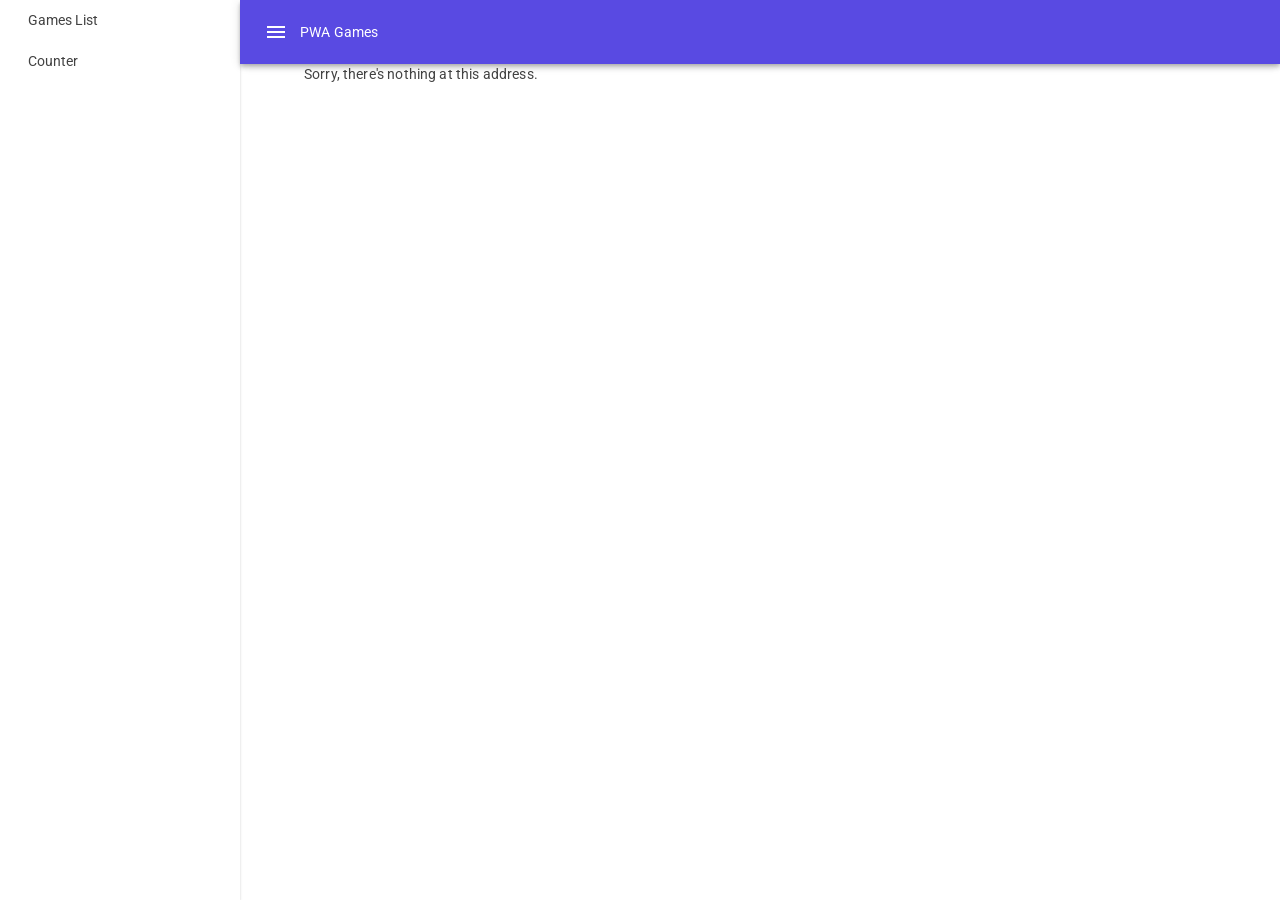
==== index.html @ 73be6ec4 "deploy: a6037261840e6a55aa03e05e1f664239f469831d" ====
<!DOCTYPE html>
<html lang="en">

<head>
    <meta charset="utf-8" />
    <meta name="viewport" content="width=device-width, initial-scale=1.0" />
    <title>Games</title>
    <base href="/" />
    <link href="https://fonts.googleapis.com/css?family=Roboto:300,400,500,700&display=swap" rel="stylesheet" />
    <link href="_content/MudBlazor/MudBlazor.min.css?v=1" rel="stylesheet" />
    <link rel="stylesheet" href="css/app.css" />
    <link href="Frontend.styles.css" rel="stylesheet" />
    <link href="manifest.webmanifest" rel="manifest" />
    <link rel="icon" type="image/png" href="favicon.png" />
    <link rel="apple-touch-icon" sizes="512x512" href="icon-512.png" />
    <link rel="apple-touch-icon" sizes="192x192" href="icon-192.png" />
</head>

<body>
    <div id="app">
        <svg class="loading-progress">
            <circle r="40%" cx="50%" cy="50%" />
            <circle r="40%" cx="50%" cy="50%" />
        </svg>
        <div class="loading-progress-text"></div>
    </div>

    <div id="blazor-error-ui">
        An unhandled error has occurred.
        <a href="." class="reload">Reload</a>
        <span class="dismiss">🗙</span>
    </div>
    <script src="_framework/blazor.webassembly.js"></script>
    <script>navigator.serviceWorker.register('service-worker.js');</script>
    <script src="_content/MudBlazor/MudBlazor.min.js?v=1"></script>
</body>

</html>
---- css/app.css ----
#blazor-error-ui {
    color-scheme: light only;
    background: lightyellow;
    bottom: 0;
    box-shadow: 0 -1px 2px rgba(0, 0, 0, 0.2);
    box-sizing: border-box;
    display: none;
    left: 0;
    padding: 0.6rem 1.25rem 0.7rem 1.25rem;
    position: fixed;
    width: 100%;
    z-index: 1000;
}

#blazor-error-ui .dismiss {
    cursor: pointer;
    position: absolute;
    right: 0.75rem;
    top: 0.5rem;
}

.blazor-error-boundary {
    background: url([data-uri]) no-repeat 1rem/1.8rem, #b32121;
    padding: 1rem 1rem 1rem 3.7rem;
    color: white;
}

.blazor-error-boundary::after {
    content: "An error has occurred."
}

.loading-progress {
    position: relative;
    display: block;
    width: 8rem;
    height: 8rem;
    margin: 20vh auto 1rem auto;
}

.loading-progress circle {
    fill: none;
    stroke: #e0e0e0;
    stroke-width: 0.6rem;
    transform-origin: 50% 50%;
    transform: rotate(-90deg);
}

.loading-progress circle:last-child {
    stroke: #1b6ec2;
    stroke-dasharray: calc(3.141 * var(--blazor-load-percentage, 0%) * 0.8), 500%;
    transition: stroke-dasharray 0.05s ease-in-out;
}

.loading-progress-text {
    position: absolute;
    text-align: center;
    font-weight: bold;
    inset: calc(20vh + 3.25rem) 0 auto 0.2rem;
}

.loading-progress-text:after {
    content: var(--blazor-load-percentage-text, "Loading");
}
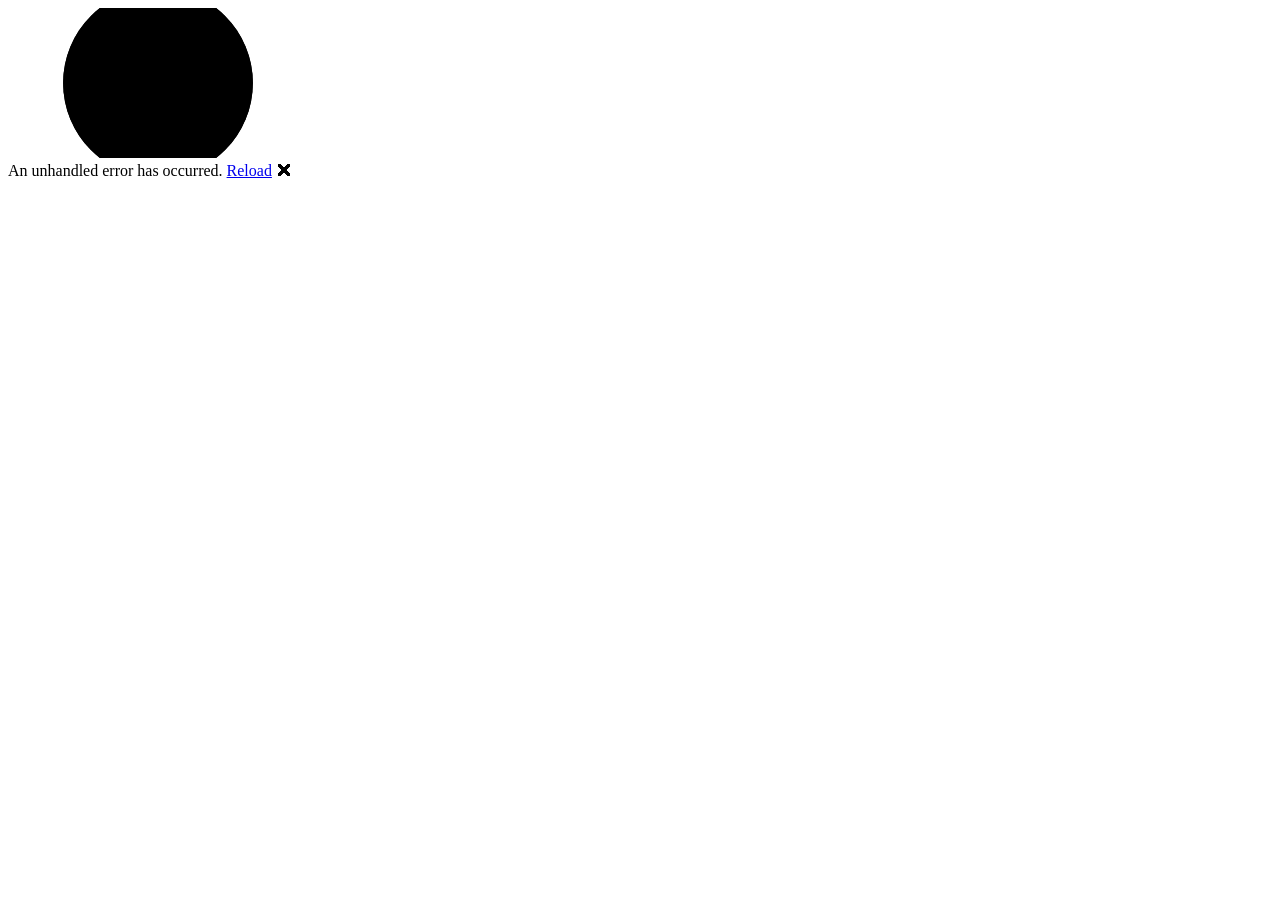
==== commit e35f9280: "deploy: b10fcc9107f13c524fc08edf9234cc8a63639d34" ====
--- a/index.html
+++ b/index.html
@@ -5,7 +5,7 @@
     <meta charset="utf-8" />
     <meta name="viewport" content="width=device-width, initial-scale=1.0" />
     <title>Games</title>
-    <base href="/" />
+    <base href="/blazor-pwa-games/" />
     <link href="https://fonts.googleapis.com/css?family=Roboto:300,400,500,700&display=swap" rel="stylesheet" />
     <link href="_content/MudBlazor/MudBlazor.min.css?v=1" rel="stylesheet" />
     <link rel="stylesheet" href="css/app.css" />
